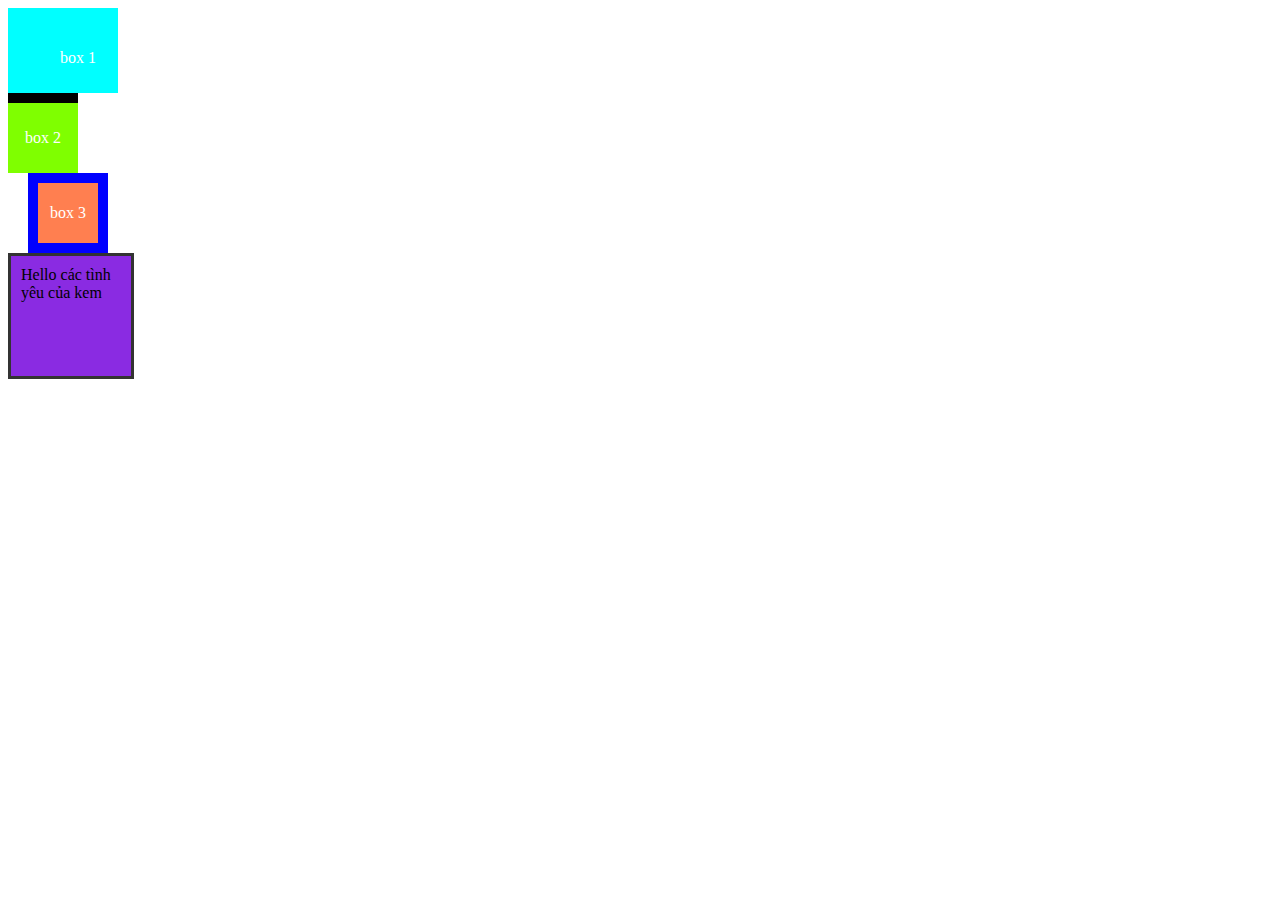
==== u6-box-sizing/index.html @ afc0cb28 "git init" ====
<!DOCTYPE html>
<html lang="en">
<head>
    <meta charset="UTF-8">
    <meta name="viewport" content="width=device-width, initial-scale=1.0">
    <title>Document</title>
    <link rel="stylesheet" href="./style.css">
</head>
<body>
    <div class="box box1">box 1</div>
    <div class="box box2">box 2</div>
    <div class="box box3">box 3</div>
    <div class="box4">Hello các tình yêu của kem</div>
</body>
</html>
---- u6-box-sizing/style.css ----
.box {
    width: 60px;
    height: 60px;
    color: #fff;
    display: flex;
    align-items: center;
    justify-content: center;
    /* float: left; */
}

.box1 {
    background-color: aqua;
    padding: 20px 10px 5px 40px;
}
.box2 {
    background-color: chartreuse;
    padding: 5px;
    border-style: solid;
    border-top-width: 10px;
    border-right-width: 0px;
    border-bottom-width: 0px;
    border-left-width: 0px;
    border-color: black;
}

.box3 {
    background-color: coral;
    border: 10px solid blue;
    margin-left: 20px;
}

.box4 {
    width: 100px;
    height: 100px;
    background-color: blueviolet;
    padding: 10px;
    border: solid #333;

}
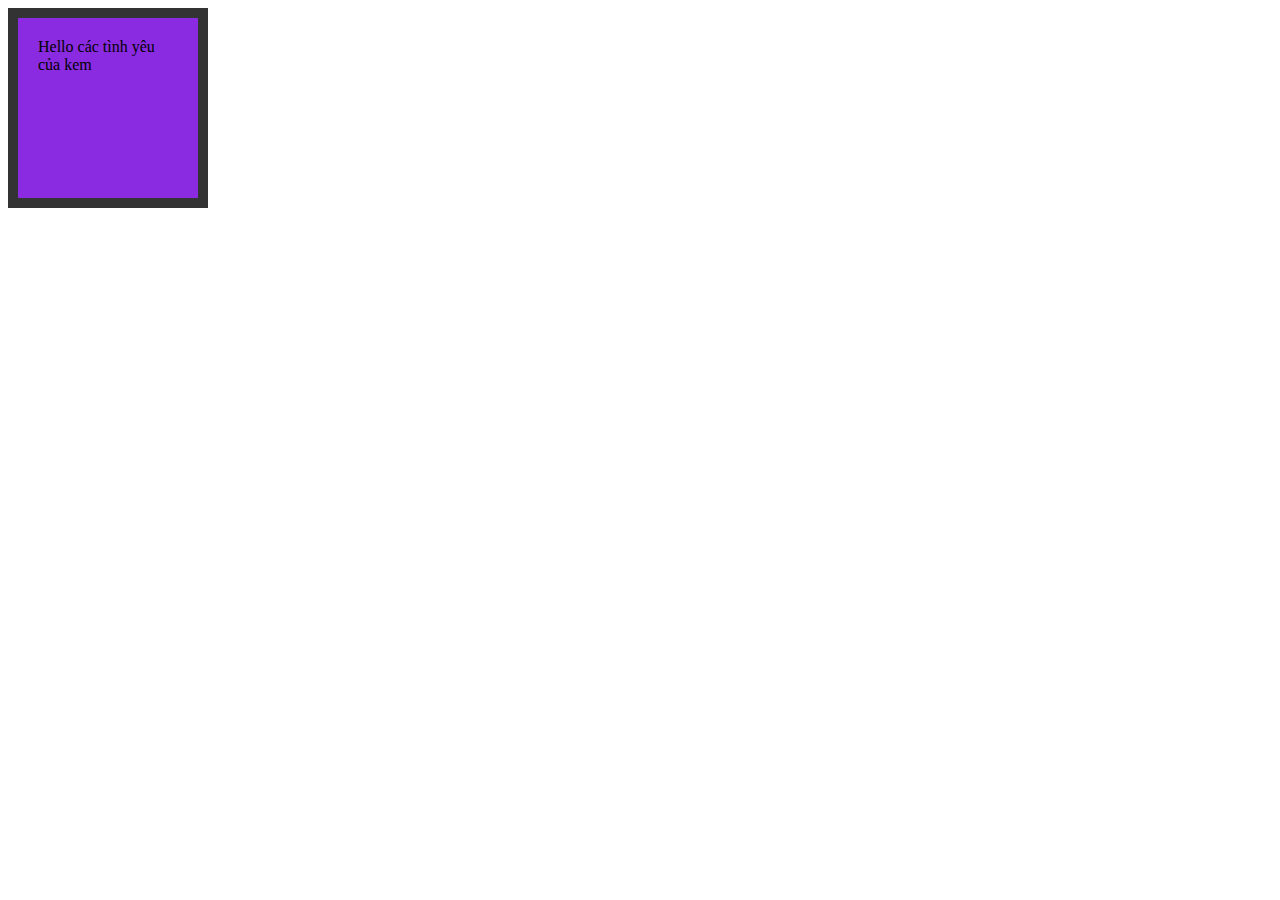
==== commit 9d0ca9c9: "u6 box sizing" ====
--- a/u6-box-sizing/index.html
+++ b/u6-box-sizing/index.html
@@ -7,9 +7,6 @@
     <link rel="stylesheet" href="./style.css">
 </head>
 <body>
-    <div class="box box1">box 1</div>
-    <div class="box box2">box 2</div>
-    <div class="box box3">box 3</div>
-    <div class="box4">Hello các tình yêu của kem</div>
+    <div class="box">Hello các tình yêu của kem</div>
 </body>
 </html>--- a/u6-box-sizing/style.css
+++ b/u6-box-sizing/style.css
@@ -1,39 +1,8 @@
 .box {
-    width: 60px;
-    height: 60px;
-    color: #fff;
-    display: flex;
-    align-items: center;
-    justify-content: center;
-    /* float: left; */
-}
-
-.box1 {
-    background-color: aqua;
-    padding: 20px 10px 5px 40px;
-}
-.box2 {
-    background-color: chartreuse;
-    padding: 5px;
-    border-style: solid;
-    border-top-width: 10px;
-    border-right-width: 0px;
-    border-bottom-width: 0px;
-    border-left-width: 0px;
-    border-color: black;
-}
-
-.box3 {
-    background-color: coral;
-    border: 10px solid blue;
-    margin-left: 20px;
-}
-
-.box4 {
-    width: 100px;
-    height: 100px;
+    width: 200px;
+    height: 200px;
     background-color: blueviolet;
-    padding: 10px;
-    border: solid #333;
-
+    padding: 20px;
+    border: 10px solid #333;
+    box-sizing: border-box;
 }